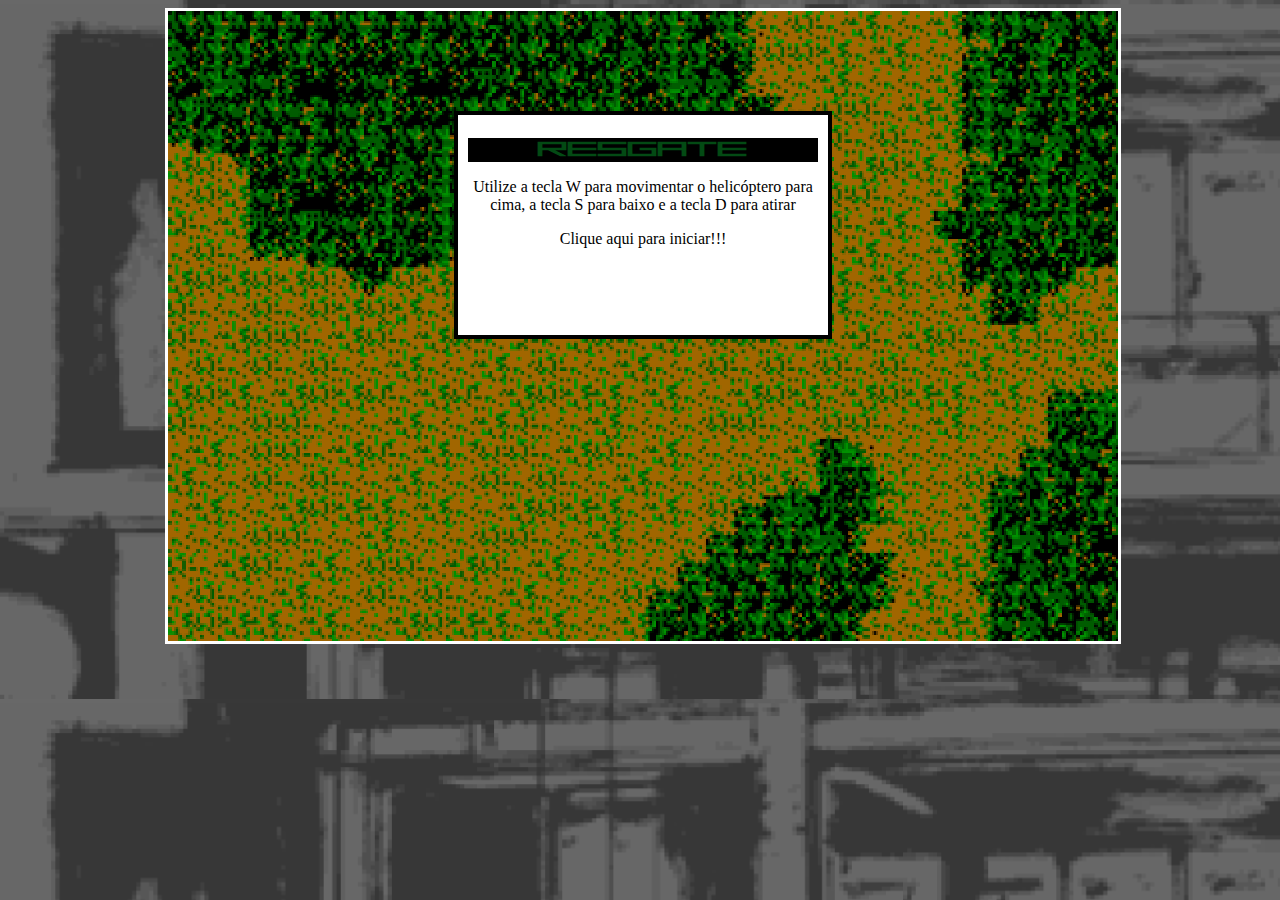
==== resgate_Solid-1/index.html @ 3d99a8a8 "Add files via upload" ====
<!DOCTYPE html>
<html lang="en">
<head>
    <meta charset="UTF-8">
    <meta name="viewport" content="width=device-width, initial-scale=1.0">
    <title>Resgate</title>
    <link rel="stylesheet" href="css/estilo.css">

</head>
<body>
<div id="container">
  <div id="fundoGame">
    <div id="inicio" onclick="start()">
      <h1>Resgate</h1>
      <p>Utilize a tecla W para movimentar o helicóptero para cima, 
        a tecla S para baixo e a tecla D para atirar </p>
      <p>Clique aqui para iniciar!!!</p>
    </div>
  </div>
</div>

<audio src="music/mgsTheme.mp3" preload="auto" id="musica"></audio>
<audio src="music/gameover.mp3" preload="auto" id="somGameOver"></audio>
<script src="js/jquery-3.7.1.min.js"></script>
<script src="js/js.js"></script>
<script src="js/jquery-collision.min.js"></script>
</body>
</html>
---- resgate_Solid-1/css/estilo.css ----
@font-face {
  font-family: Titulo;
  src: url(../fontes/MGS2MENU.TTF);
}
h1 {
  font-family: Titulo;
  font-size: 20px;
  color: #034a14;
  text-transform: uppercase;
  background-color: black;
  border: 2px solid black;
}
h2{
  font-family: Titulo;
  font-size: 11px;
  font-style: italic;
  color: #FFF;
  background-color: black;
  border: 2px solid black;
}
h3{
  font-family: Titulo;
  font-size: 12px;
  text-transform: uppercase;
  color: rgb(0, 0, 0);
  padding: 50px;
}
h4{
  font-family: Titulo;
  font-size: 20px;
  color: #ff0505;
  text-transform: uppercase;
  background-color: black;
  border: 2px solid black;
}
body {
  background-image: url(../imgs/fundoMenu.png);
}
#container {
  width: 950px;
  height: auto;
  position: relative;
  margin-left: auto;
  margin-right: auto;
}
#fundoGame { 
  width: 950px;
  height: 630px;
  background-image: url(../imgs/fundo.png);
  border-color: #FFF;
  border-style: solid;
}
#jogador {
  position: absolute;
  left: 8px;
  top: 179px;
}
#inimigo1{
  /* width: 256px;
  height: 107px; */
  position: absolute;
  left: 689px;
  top: 253px;
  /* background-image: url(../imgs/inimigo1.png); */
}
#inimigo2 {
  /* width: 184px;
  height: 109px; */
  position: absolute;
  left: 775px;
  top: 447px;
  /* background-image: url(../imgs/inimigo2.png); */
}
#amigo {
  /* width: 44px;
  height: 51px; */
  position: absolute;
  left: 10px;
  top: 464px;
  /* background-image: url(../imgs/amigo.png); */
}
#inicio {
  width: 350px;
  height: 200px;
  background-color: #FFF;
  margin-left: auto;
  margin-right: auto;
  margin-top: 100px;
  text-align: center;
  padding: 10px;
  border: 4px solid black;
}
#placar {
  width:450px;
  height:50px;
  position:absolute;
  left:5px;
  top:590px;
}
#disparo {
  width: 14px;
  height: 7px;
  position: absolute;
  background-image: url(../imgs/disparo.png);
}
#energia {
  width: 140px;
  height: 38px;
  position: absolute;
  left: 750px;
  top: 7px;
}
#explosao1 {
  width: 200px;
  height: 200px;
  background-size: contain;
  position: absolute;
}
#explosao2 {
  width: 200px;
  height: 200px;
  position: absolute;
}
#explosao3{
  width: 55px;
  height: 83px;
  position: absolute;
}
#fim {
  width: 350px;
  height: 200px;
  background-color: #FFF;
  margin-left: auto;
  margin-right: auto;
  margin-top: 100px;
  text-align: center;
  padding: 10px;
  border: 4px solid black;
}
.conter{
  background-size: cover;
  background-repeat: no-repeat;
}

.andarFrente{
  width: 63px;
  height: 96px;
  background-image: url(../imgs/snake-frente.png);
  animation: play0 1s steps(3) infinite;
  transition: background-image 0.1s;
}

.correrCima{
  width: 63px;
  height: 96px;
  background-image: url(../imgs/snake-cima.png);
  background-size: 189px 96px;
  animation: play0 1s steps(3) infinite;
}

.correrBaixo{
  width: 63px;
  height: 96px;
  background-image: url(../imgs/snake-baixo.png);
  background-size: 189px 96px;
  animation: play0 1s steps(3) infinite;
}

@keyframes play0{
  from {background-position: 0px 0px;}
  to {background-position: -189px 0px;}
}

.anima2{
  width: 223px;
  height: 170px;
  background-image: url(../imgs/inimigo1.png);
  animation: play1 .5s steps(3) infinite;
}

@keyframes play1 {
  from {background-position-y: 0px;}
  to {background-position-y: 510px;}
}

.anima3 {
  width: 50px;
  height: 83px;
  background-image: url(../imgs/amigo.png);
  animation: play2 .3s steps(2) infinite;
}

@keyframes play2 {
  from {background-position: 0px;}
  to {background-position: -100px;}
}

.anima4 {
  width: 55px;
  height: 83px;
  background-image: url(../imgs/amigoMorte.png);
  animation: play3 1s steps(4) infinite;
}

@keyframes play3{
  from {background-position: 0px;}
  to {background-position: -220px;}
}

.anima5 {
  width: 106px;
  height: 100px;
  background-image: url(../imgs/inimigo2.png);
  animation: play4 .6s steps(4) infinite;
}

@keyframes play4{
  from {background-position: 0px;}
  to {background-position: -424px;}
}
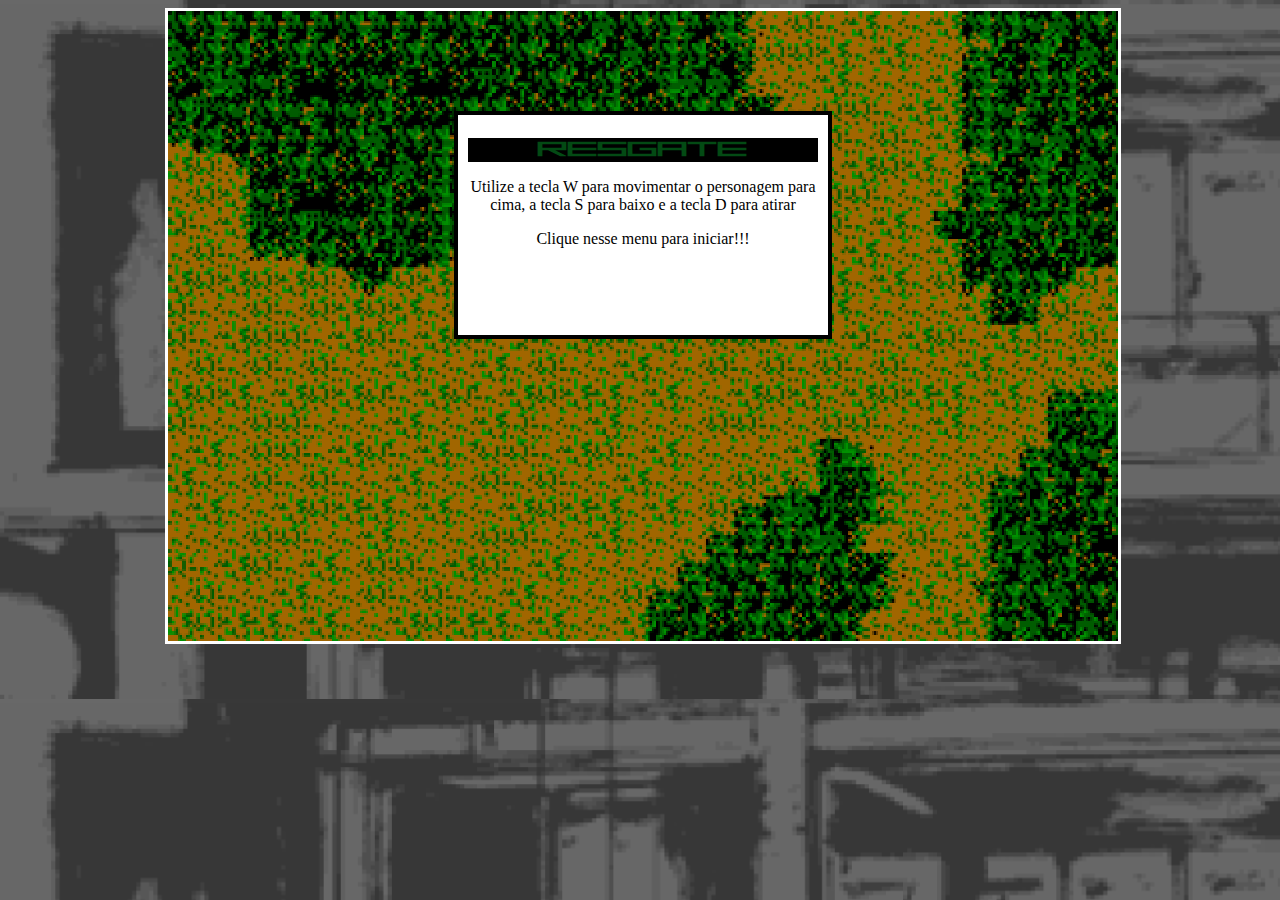
==== commit 9d64e679: "Update index.html" ====
--- a/resgate_Solid-1/index.html
+++ b/resgate_Solid-1/index.html
@@ -12,9 +12,9 @@
   <div id="fundoGame">
     <div id="inicio" onclick="start()">
       <h1>Resgate</h1>
-      <p>Utilize a tecla W para movimentar o helicóptero para cima, 
+      <p>Utilize a tecla W para movimentar o personagem para cima, 
         a tecla S para baixo e a tecla D para atirar </p>
-      <p>Clique aqui para iniciar!!!</p>
+      <p>Clique nesse menu para iniciar!!!</p>
     </div>
   </div>
 </div>
@@ -25,4 +25,4 @@
 <script src="js/js.js"></script>
 <script src="js/jquery-collision.min.js"></script>
 </body>
-</html>+</html>
